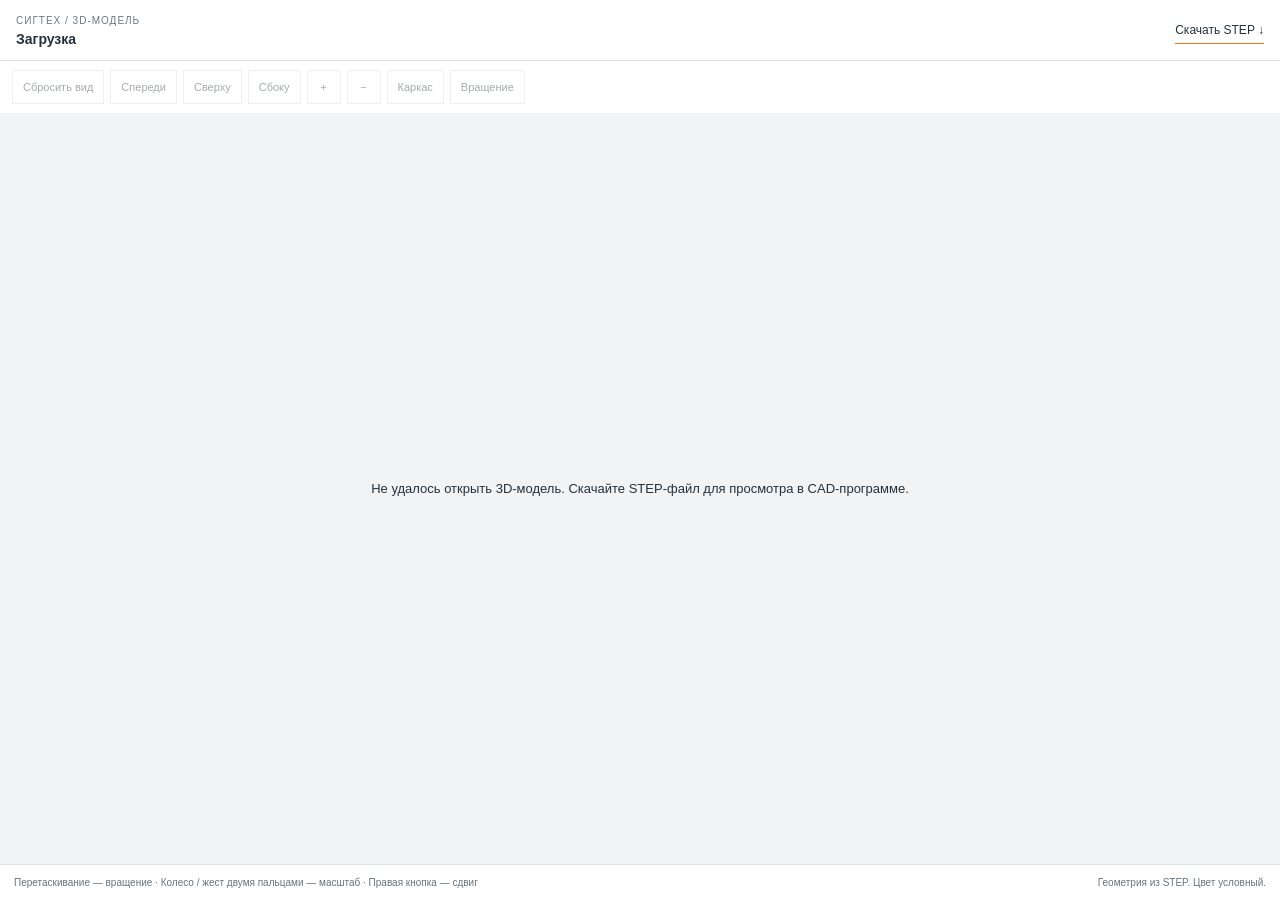
==== viewer.html @ d812b755 "Add technical drawings, STEP downloads and interactive 3D viewer" ====
<!doctype html><html lang="ru"><head><meta charset="utf-8"><meta name="viewport" content="width=device-width,initial-scale=1"><title>СигТех — 3D-просмотр STEP-модели</title><style>
*{box-sizing:border-box}html,body{margin:0;height:100%;font-family:Arial,sans-serif;color:#25313b;background:#f1f3f4}body{display:flex;flex-direction:column}.bar{padding:13px 16px;display:flex;align-items:center;justify-content:space-between;gap:10px;background:white;border-bottom:1px solid #dde2e5;font-size:12px}.bar strong{display:block;margin-top:4px;font-size:14px}.bar small{font-size:10px;color:#6c7780;letter-spacing:1px}a{color:#25313b;text-decoration:none;border-bottom:1px solid #ef761b;padding:6px 0}.tools{display:flex;gap:6px;flex-wrap:wrap;padding:9px 12px;background:#fff}button{border:1px solid #d3d9dd;background:#fff;color:#25313b;min-height:34px;min-width:34px;padding:7px 10px;font-size:11px;cursor:pointer}button:hover,button[aria-pressed=true]{background:#ef761b;border-color:#ef761b}button:disabled{opacity:.4;cursor:default}button:focus-visible,a:focus-visible{outline:3px solid #ef761b;outline-offset:2px}#stage{flex:1;position:relative;min-height:180px;overflow:hidden}canvas{display:block;width:100%;height:100%;touch-action:none}#status{position:absolute;inset:0;display:flex;align-items:center;justify-content:center;padding:25px;text-align:center;font-size:13px;background:#f1f3f4;z-index:2}#status[hidden]{display:none}.hint{display:flex;justify-content:space-between;gap:12px;flex-wrap:wrap;padding:10px 14px;font-size:10px;color:#67747d;background:#fff;border-top:1px solid #dde2e5;line-height:1.5}
</style></head><body><header class="bar"><div><small>СИГТЕХ / 3D-МОДЕЛЬ</small><strong id="model-name">Загрузка</strong></div><a id="step-link" download>Скачать STEP ↓</a></header><div class="tools" role="toolbar" aria-label="Управление 3D-моделью"><button disabled id="reset">Сбросить вид</button><button disabled id="front">Спереди</button><button disabled id="top">Сверху</button><button disabled id="side">Сбоку</button><button disabled id="zoom-in" aria-label="Приблизить">+</button><button disabled id="zoom-out" aria-label="Отдалить">−</button><button disabled id="wire" aria-pressed="false">Каркас</button><button disabled id="rotate" aria-pressed="false">Вращение</button></div><div id="stage"><div id="status" role="status">Загружаем геометрию STEP-модели…</div></div><footer class="hint"><span>Перетаскивание — вращение · Колесо / жест двумя пальцами — масштаб · Правая кнопка — сдвиг</span><span id="source-note">Геометрия из STEP. Цвет условный.</span></footer><script src="./viewer.js" defer></script></body></html>
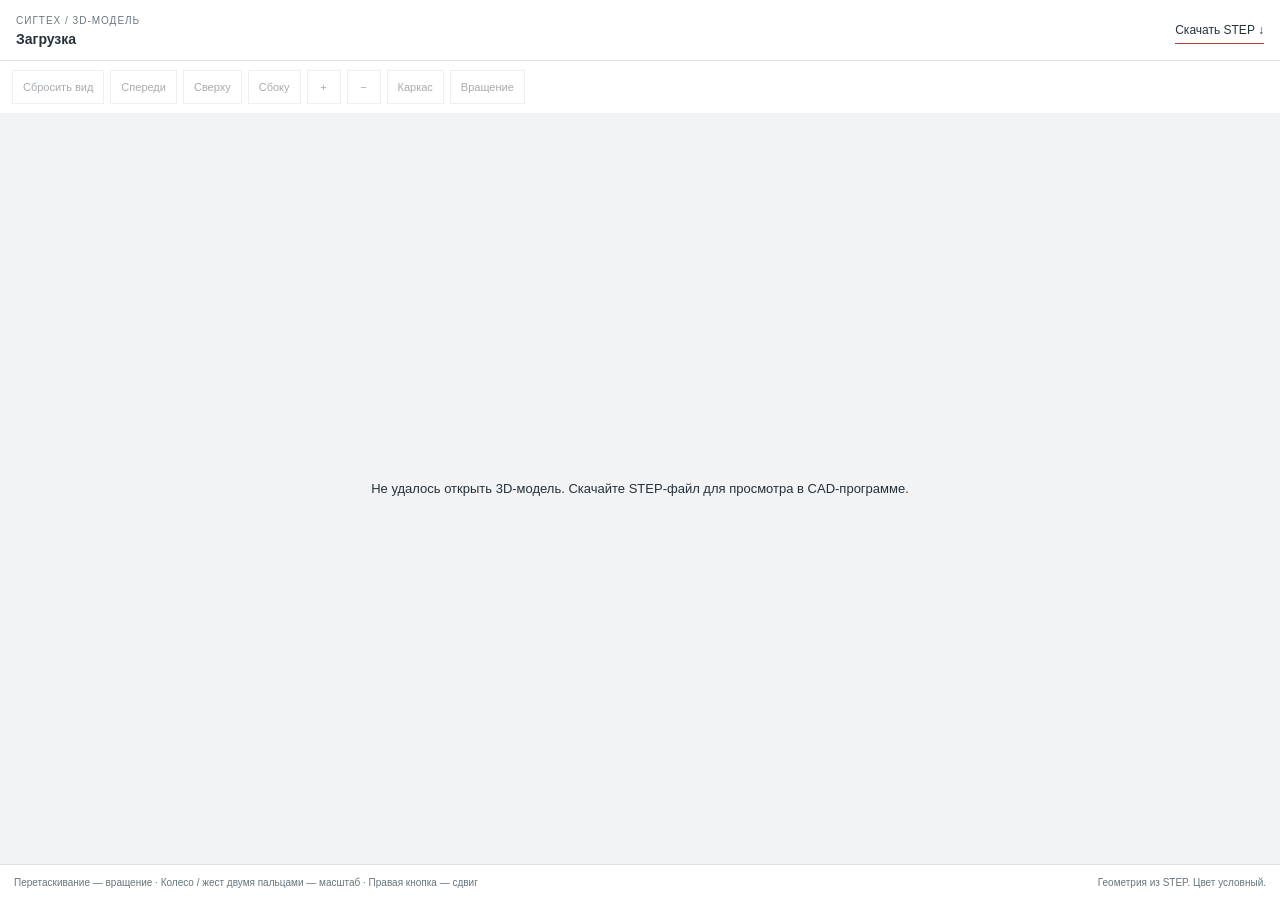
==== commit f5b0ec6e: "Apply approved brandbook and November product/configuration revisions" ====
--- a/viewer.html
+++ b/viewer.html
@@ -1,3 +1,3 @@
 <!doctype html><html lang="ru"><head><meta charset="utf-8"><meta name="viewport" content="width=device-width,initial-scale=1"><title>СигТех — 3D-просмотр STEP-модели</title><style>
-*{box-sizing:border-box}html,body{margin:0;height:100%;font-family:Arial,sans-serif;color:#25313b;background:#f1f3f4}body{display:flex;flex-direction:column}.bar{padding:13px 16px;display:flex;align-items:center;justify-content:space-between;gap:10px;background:white;border-bottom:1px solid #dde2e5;font-size:12px}.bar strong{display:block;margin-top:4px;font-size:14px}.bar small{font-size:10px;color:#6c7780;letter-spacing:1px}a{color:#25313b;text-decoration:none;border-bottom:1px solid #ef761b;padding:6px 0}.tools{display:flex;gap:6px;flex-wrap:wrap;padding:9px 12px;background:#fff}button{border:1px solid #d3d9dd;background:#fff;color:#25313b;min-height:34px;min-width:34px;padding:7px 10px;font-size:11px;cursor:pointer}button:hover,button[aria-pressed=true]{background:#ef761b;border-color:#ef761b}button:disabled{opacity:.4;cursor:default}button:focus-visible,a:focus-visible{outline:3px solid #ef761b;outline-offset:2px}#stage{flex:1;position:relative;min-height:180px;overflow:hidden}canvas{display:block;width:100%;height:100%;touch-action:none}#status{position:absolute;inset:0;display:flex;align-items:center;justify-content:center;padding:25px;text-align:center;font-size:13px;background:#f1f3f4;z-index:2}#status[hidden]{display:none}.hint{display:flex;justify-content:space-between;gap:12px;flex-wrap:wrap;padding:10px 14px;font-size:10px;color:#67747d;background:#fff;border-top:1px solid #dde2e5;line-height:1.5}
-</style></head><body><header class="bar"><div><small>СИГТЕХ / 3D-МОДЕЛЬ</small><strong id="model-name">Загрузка</strong></div><a id="step-link" download>Скачать STEP ↓</a></header><div class="tools" role="toolbar" aria-label="Управление 3D-моделью"><button disabled id="reset">Сбросить вид</button><button disabled id="front">Спереди</button><button disabled id="top">Сверху</button><button disabled id="side">Сбоку</button><button disabled id="zoom-in" aria-label="Приблизить">+</button><button disabled id="zoom-out" aria-label="Отдалить">−</button><button disabled id="wire" aria-pressed="false">Каркас</button><button disabled id="rotate" aria-pressed="false">Вращение</button></div><div id="stage"><div id="status" role="status">Загружаем геометрию STEP-модели…</div></div><footer class="hint"><span>Перетаскивание — вращение · Колесо / жест двумя пальцами — масштаб · Правая кнопка — сдвиг</span><span id="source-note">Геометрия из STEP. Цвет условный.</span></footer><script src="./viewer.js" defer></script></body></html>
+*{box-sizing:border-box}html,body{margin:0;height:100%;font-family:Arial,sans-serif;color:#25313b;background:#f1f3f4}body{display:flex;flex-direction:column}.bar{padding:13px 16px;display:flex;align-items:center;justify-content:space-between;gap:10px;background:white;border-bottom:1px solid #dde2e5;font-size:12px}.bar strong{display:block;margin-top:4px;font-size:14px}.bar small{font-size:10px;color:#6c7780;letter-spacing:1px}a{color:#25313b;text-decoration:none;border-bottom:1px solid #B93A34;padding:6px 0}.tools{display:flex;gap:6px;flex-wrap:wrap;padding:9px 12px;background:#fff}button{border:1px solid #d3d9dd;background:#fff;color:#25313b;min-height:34px;min-width:34px;padding:7px 10px;font-size:11px;cursor:pointer}button:hover,button[aria-pressed=true]{background:#B93A34;border-color:#B93A34}button:disabled{opacity:.4;cursor:default}button:focus-visible,a:focus-visible{outline:3px solid #B93A34;outline-offset:2px}#stage{flex:1;position:relative;min-height:180px;overflow:hidden}canvas{display:block;width:100%;height:100%;touch-action:none}#status{position:absolute;inset:0;display:flex;align-items:center;justify-content:center;padding:25px;text-align:center;font-size:13px;background:#f1f3f4;z-index:2}#status[hidden]{display:none}.hint{display:flex;justify-content:space-between;gap:12px;flex-wrap:wrap;padding:10px 14px;font-size:10px;color:#67747d;background:#fff;border-top:1px solid #dde2e5;line-height:1.5}
+body.presentation .bar,body.presentation .hint{display:none}body.presentation .tools{background:#f1f3f4;padding:10px 14px}body.presentation #stage{min-height:150px}</style></head><body><header class="bar"><div><small>СИГТЕХ / 3D-МОДЕЛЬ</small><strong id="model-name">Загрузка</strong></div><a id="step-link" download>Скачать STEP ↓</a></header><div class="tools" role="toolbar" aria-label="Управление 3D-моделью"><button disabled id="reset">Сбросить вид</button><button disabled id="front">Спереди</button><button disabled id="top">Сверху</button><button disabled id="side">Сбоку</button><button disabled id="zoom-in" aria-label="Приблизить">+</button><button disabled id="zoom-out" aria-label="Отдалить">−</button><button disabled id="wire" aria-pressed="false">Каркас</button><button disabled id="rotate" aria-pressed="false">Вращение</button></div><div id="stage"><div id="status" role="status">Загружаем геометрию STEP-модели…</div></div><footer class="hint"><span>Перетаскивание — вращение · Колесо / жест двумя пальцами — масштаб · Правая кнопка — сдвиг</span><span id="source-note">Геометрия из STEP. Цвет условный.</span></footer><script>if(new URLSearchParams(location.search).get("presentation")==="1")document.body.classList.add("presentation");</script><script src="./viewer.js" defer></script></body></html>
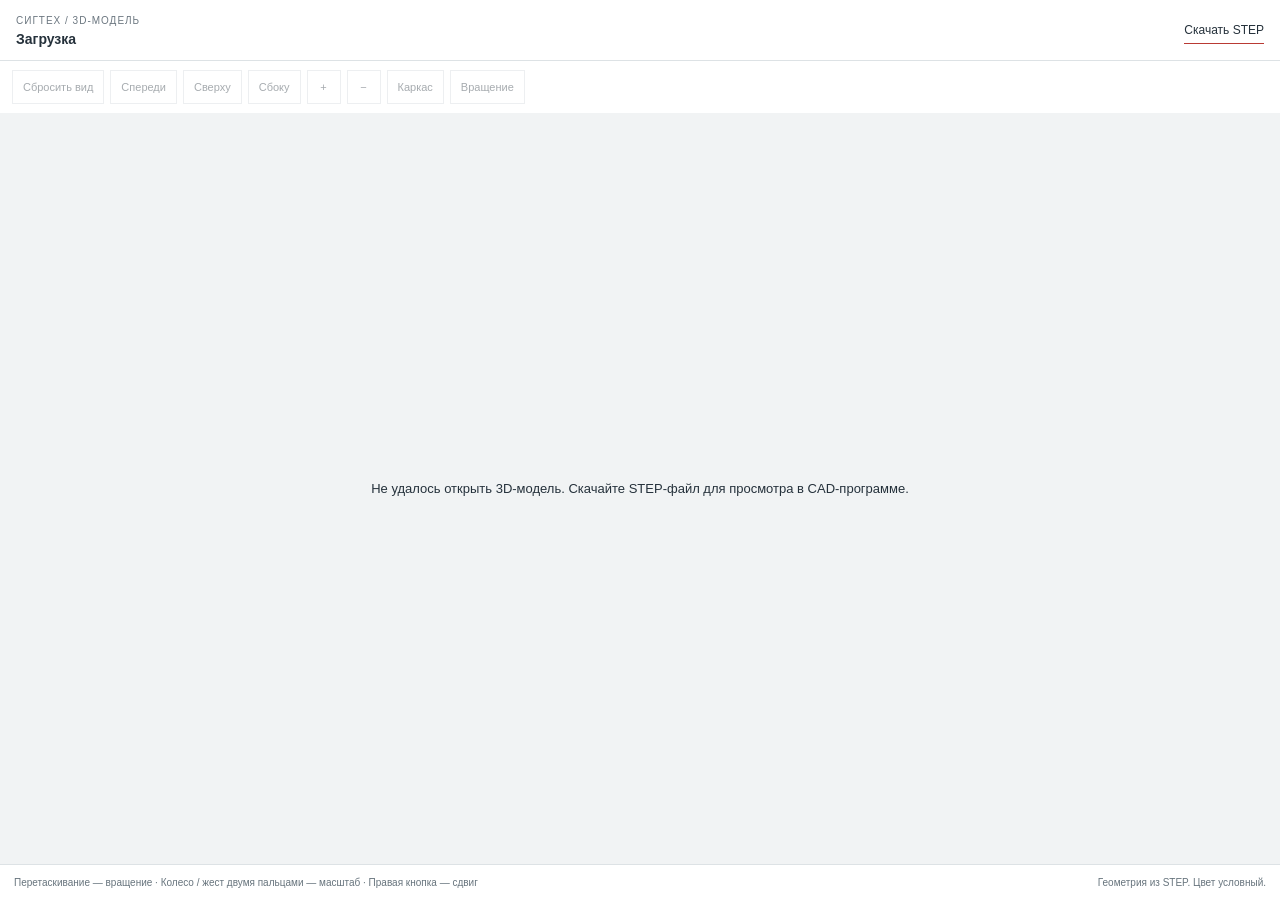
==== commit 1e825af6: "Show one STEP download per configurator view" ====
--- a/viewer.html
+++ b/viewer.html
@@ -1,3 +1,3 @@
 <!doctype html><html lang="ru"><head><meta charset="utf-8"><meta name="viewport" content="width=device-width,initial-scale=1"><title>СигТех — 3D-просмотр STEP-модели</title><style>
 *{box-sizing:border-box}html,body{margin:0;height:100%;font-family:Arial,sans-serif;color:#25313b;background:#f1f3f4}body{display:flex;flex-direction:column}.bar{padding:13px 16px;display:flex;align-items:center;justify-content:space-between;gap:10px;background:white;border-bottom:1px solid #dde2e5;font-size:12px}.bar strong{display:block;margin-top:4px;font-size:14px}.bar small{font-size:10px;color:#6c7780;letter-spacing:1px}a{color:#25313b;text-decoration:none;border-bottom:1px solid #B93A34;padding:6px 0}.tools{display:flex;gap:6px;flex-wrap:wrap;padding:9px 12px;background:#fff}button{border:1px solid #d3d9dd;background:#fff;color:#25313b;min-height:34px;min-width:34px;padding:7px 10px;font-size:11px;cursor:pointer}button:hover,button[aria-pressed=true]{background:#B93A34;border-color:#B93A34}button:disabled{opacity:.4;cursor:default}button:focus-visible,a:focus-visible{outline:3px solid #B93A34;outline-offset:2px}#stage{flex:1;position:relative;min-height:180px;overflow:hidden}canvas{display:block;width:100%;height:100%;touch-action:none}#status{position:absolute;inset:0;display:flex;align-items:center;justify-content:center;padding:25px;text-align:center;font-size:13px;background:#f1f3f4;z-index:2}#status[hidden]{display:none}.hint{display:flex;justify-content:space-between;gap:12px;flex-wrap:wrap;padding:10px 14px;font-size:10px;color:#67747d;background:#fff;border-top:1px solid #dde2e5;line-height:1.5}
-body.presentation .bar,body.presentation .hint{display:none}body.presentation .tools{background:#f1f3f4;padding:10px 14px}body.presentation #stage{min-height:150px}</style></head><body><header class="bar"><div><small>СИГТЕХ / 3D-МОДЕЛЬ</small><strong id="model-name">Загрузка</strong></div><a id="step-link" download>Скачать STEP ↓</a></header><div class="tools" role="toolbar" aria-label="Управление 3D-моделью"><button disabled id="reset">Сбросить вид</button><button disabled id="front">Спереди</button><button disabled id="top">Сверху</button><button disabled id="side">Сбоку</button><button disabled id="zoom-in" aria-label="Приблизить">+</button><button disabled id="zoom-out" aria-label="Отдалить">−</button><button disabled id="wire" aria-pressed="false">Каркас</button><button disabled id="rotate" aria-pressed="false">Вращение</button></div><div id="stage"><div id="status" role="status">Загружаем геометрию STEP-модели…</div></div><footer class="hint"><span>Перетаскивание — вращение · Колесо / жест двумя пальцами — масштаб · Правая кнопка — сдвиг</span><span id="source-note">Геометрия из STEP. Цвет условный.</span></footer><script>if(new URLSearchParams(location.search).get("presentation")==="1")document.body.classList.add("presentation");</script><script src="./viewer.js" defer></script></body></html>
+body.embedded #step-link,body.presentation .bar,body.presentation .hint{display:none}body.presentation .tools{background:#f1f3f4;padding:10px 14px}body.presentation #stage{min-height:150px}</style></head><body><header class="bar"><div><small>СИГТЕХ / 3D-МОДЕЛЬ</small><strong id="model-name">Загрузка</strong></div><a id="step-link" download>Скачать STEP</a></header><div class="tools" role="toolbar" aria-label="Управление 3D-моделью"><button disabled id="reset">Сбросить вид</button><button disabled id="front">Спереди</button><button disabled id="top">Сверху</button><button disabled id="side">Сбоку</button><button disabled id="zoom-in" aria-label="Приблизить">+</button><button disabled id="zoom-out" aria-label="Отдалить">−</button><button disabled id="wire" aria-pressed="false">Каркас</button><button disabled id="rotate" aria-pressed="false">Вращение</button></div><div id="stage"><div id="status" role="status">Загружаем геометрию STEP-модели…</div></div><footer class="hint"><span>Перетаскивание — вращение · Колесо / жест двумя пальцами — масштаб · Правая кнопка — сдвиг</span><span id="source-note">Геометрия из STEP. Цвет условный.</span></footer><script>const options=new URLSearchParams(location.search);if(options.get("presentation")==="1")document.body.classList.add("presentation");if(options.get("embedded")==="1")document.body.classList.add("embedded");</script><script src="./viewer.js" defer></script></body></html>
